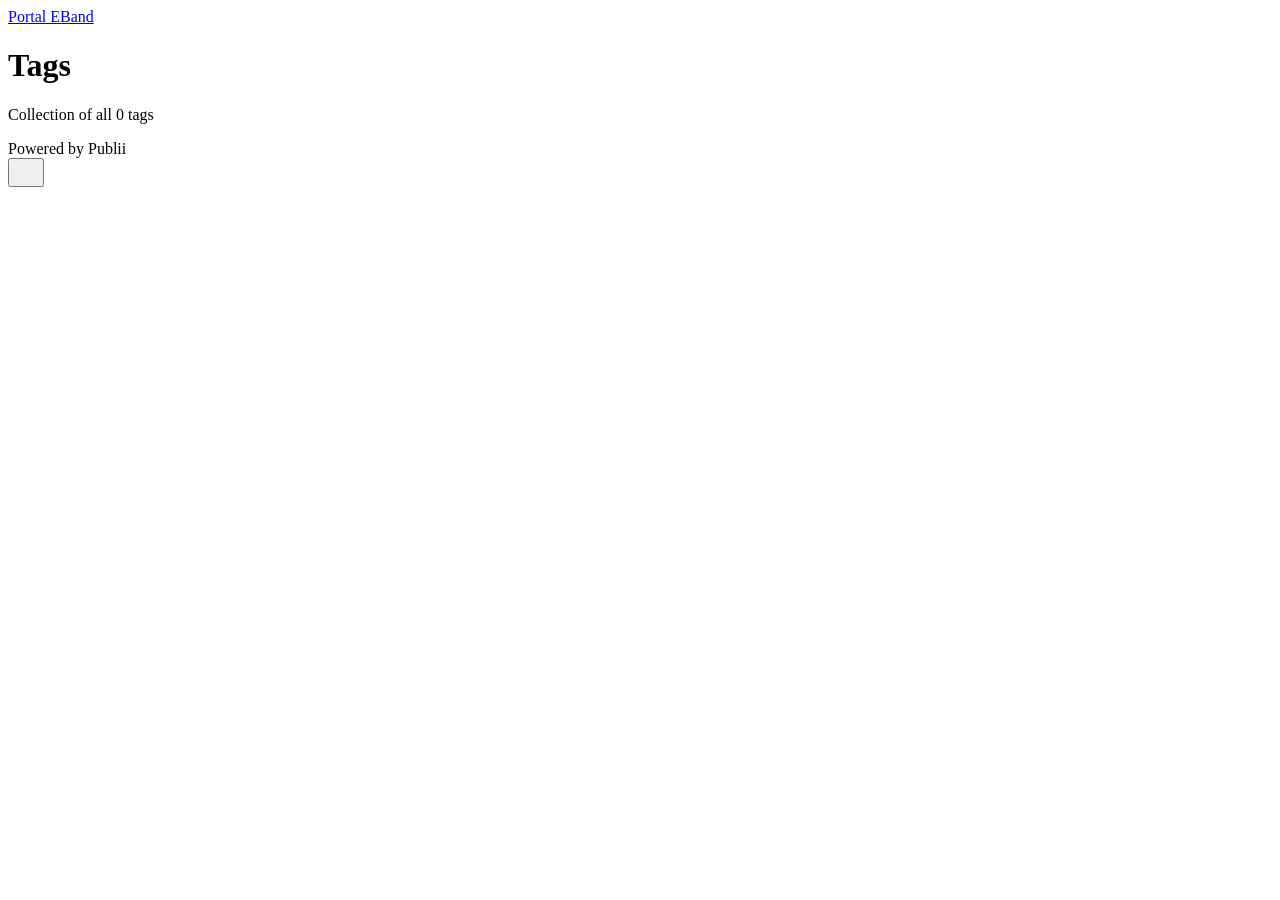
==== tags/index.html @ f34ad72b "Publii: update content" ====
<!DOCTYPE html><html lang="pt-br"><head><meta charset="utf-8"><meta http-equiv="X-UA-Compatible" content="IE=edge"><meta name="viewport" content="width=device-width,initial-scale=1"><title>All tags - Portal EBand</title><meta name="robots" content="noindex, follow"><meta name="generator" content="Publii Open-Source CMS for Static Site"><link rel="alternate" type="application/atom+xml" href="https://topprodutos.eband.com.br/feed.xml" title="Portal EBand - RSS"><link rel="alternate" type="application/json" href="https://topprodutos.eband.com.br/feed.json" title="Portal EBand - JSON"><meta property="og:title" content="Portal EBand"><meta property="og:site_name" content="Portal EBand"><meta property="og:description" content=""><meta property="og:url" content="https://topprodutos.eband.com.br/tags/"><meta property="og:type" content="website"><link rel="stylesheet" href="https://topprodutos.eband.com.br/assets/css/style.css?v=2110fdcc9616a96348b5f5ad11c64055"><script type="application/ld+json">{"@context":"http://schema.org","@type":"Organization","name":"Portal EBand","url":"https://topprodutos.eband.com.br/"}</script><noscript><style>img[loading] {
                    opacity: 1;
                }</style></noscript></head><body class="tags-template"><header class="top js-header"><a class="logo" href="https://topprodutos.eband.com.br/">Portal EBand</a></header><main class="page page--tags"><div class="hero hero--noimage"><header class="hero__content"><div class="wrapper"><h1>Tags</h1><p class="page__desc">Collection of all 0 tags</p></div></header></div><div class="wrapper"><ul class="feed feed--grid"></ul></div></main><footer class="footer"><div class="wrapper"><div class="footer__copyright">Powered by Publii</div><button id="backToTop" class="footer__bttop" aria-label="Back to top" title="Back to top"><svg width="20" height="20"><use xlink:href="https://topprodutos.eband.com.br/assets/svg/svg-map.svg#toparrow"/></svg></button></div></footer><script defer="defer" src="https://topprodutos.eband.com.br/assets/js/scripts.min.js?v=d0fc1030089a37f93a2d51bf6d07565c"></script><script>window.publiiThemeMenuConfig={mobileMenuMode:'sidebar',animationSpeed:300,submenuWidth: 'auto',doubleClickTime:500,mobileMenuExpandableSubmenus:true,relatedContainerForOverlayMenuSelector:'.top'};</script><script>var images = document.querySelectorAll('img[loading]');
        for (var i = 0; i < images.length; i++) {
            if (images[i].complete) {
                images[i].classList.add('is-loaded');
            } else {
                images[i].addEventListener('load', function () {
                    this.classList.add('is-loaded');
                }, false);
            }
        }</script></body></html>
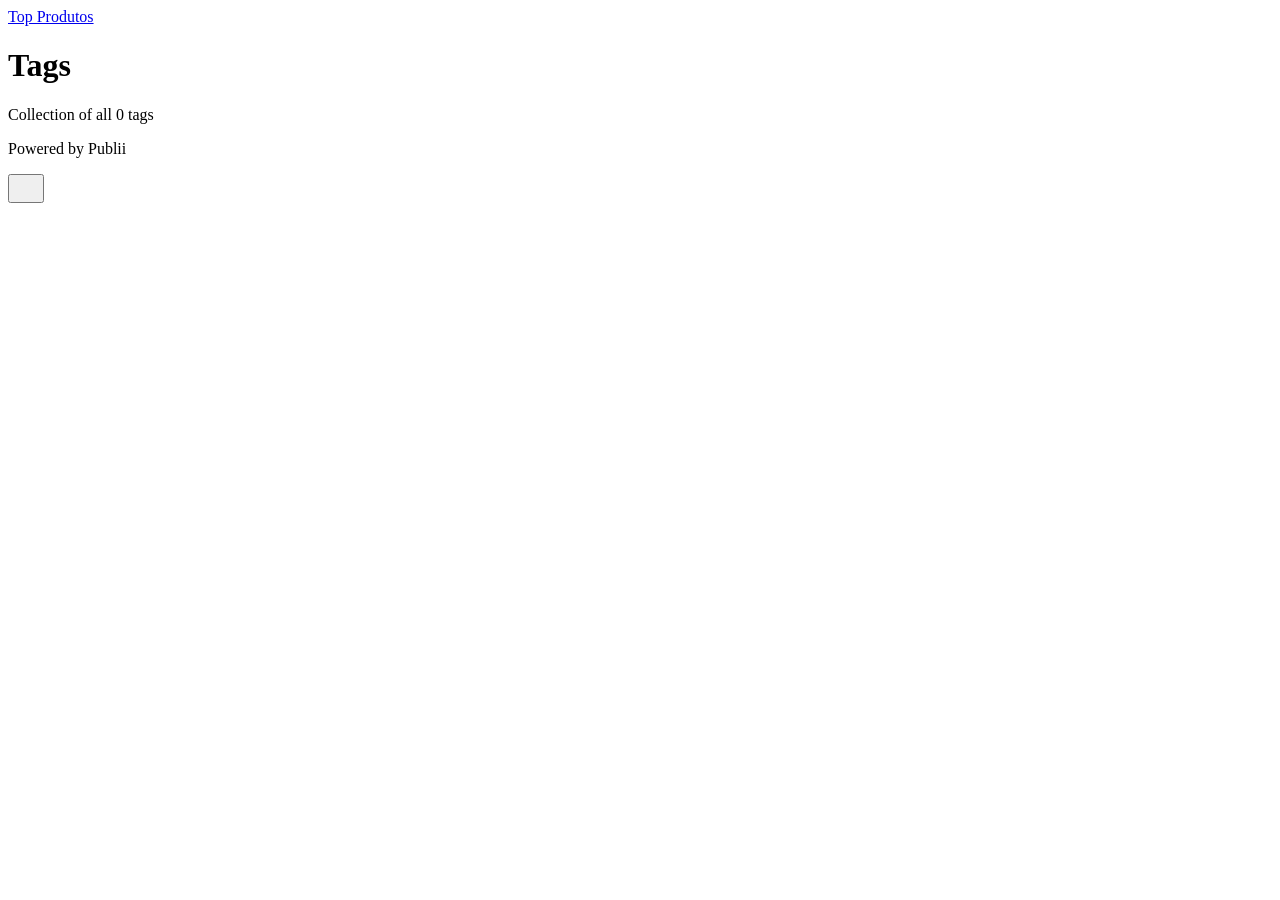
==== commit 17336a80: "Publii: update content" ====
--- a/tags/index.html
+++ b/tags/index.html
@@ -1,6 +1,6 @@
-<!DOCTYPE html><html lang="pt-br"><head><meta charset="utf-8"><meta http-equiv="X-UA-Compatible" content="IE=edge"><meta name="viewport" content="width=device-width,initial-scale=1"><title>All tags - Portal EBand</title><meta name="robots" content="noindex, follow"><meta name="generator" content="Publii Open-Source CMS for Static Site"><link rel="alternate" type="application/atom+xml" href="https://topprodutos.eband.com.br/feed.xml" title="Portal EBand - RSS"><link rel="alternate" type="application/json" href="https://topprodutos.eband.com.br/feed.json" title="Portal EBand - JSON"><meta property="og:title" content="Portal EBand"><meta property="og:site_name" content="Portal EBand"><meta property="og:description" content=""><meta property="og:url" content="https://topprodutos.eband.com.br/tags/"><meta property="og:type" content="website"><link rel="stylesheet" href="https://topprodutos.eband.com.br/assets/css/style.css?v=2110fdcc9616a96348b5f5ad11c64055"><script type="application/ld+json">{"@context":"http://schema.org","@type":"Organization","name":"Portal EBand","url":"https://topprodutos.eband.com.br/"}</script><noscript><style>img[loading] {
+<!DOCTYPE html><html lang="pt-br"><head><meta charset="utf-8"><meta http-equiv="X-UA-Compatible" content="IE=edge"><meta name="viewport" content="width=device-width,initial-scale=1"><title>All tags - Top Produtos</title><meta name="robots" content="noindex, follow"><meta name="generator" content="Publii Open-Source CMS for Static Site"><link rel="alternate" type="application/atom+xml" href="https://topprodutos.eband.com.br/feed.xml" title="Top Produtos - RSS"><link rel="alternate" type="application/json" href="https://topprodutos.eband.com.br/feed.json" title="Top Produtos - JSON"><meta property="og:title" content="Top Produtos"><meta property="og:site_name" content="Top Produtos"><meta property="og:description" content=""><meta property="og:url" content="https://topprodutos.eband.com.br/tags/"><meta property="og:type" content="website"><link rel="preload" href="https://topprodutos.eband.com.br/assets/dynamic/fonts/montserrat/montserrat.woff2" as="font" type="font/woff2" crossorigin><link rel="stylesheet" href="https://topprodutos.eband.com.br/assets/css/style.css?v=7c56020a0013b8ee23d3dd3d34db9b94"><script type="application/ld+json">{"@context":"http://schema.org","@type":"Organization","name":"Top Produtos","url":"https://topprodutos.eband.com.br/"}</script><noscript><style>img[loading] {
                     opacity: 1;
-                }</style></noscript></head><body class="tags-template"><header class="top js-header"><a class="logo" href="https://topprodutos.eband.com.br/">Portal EBand</a></header><main class="page page--tags"><div class="hero hero--noimage"><header class="hero__content"><div class="wrapper"><h1>Tags</h1><p class="page__desc">Collection of all 0 tags</p></div></header></div><div class="wrapper"><ul class="feed feed--grid"></ul></div></main><footer class="footer"><div class="wrapper"><div class="footer__copyright">Powered by Publii</div><button id="backToTop" class="footer__bttop" aria-label="Back to top" title="Back to top"><svg width="20" height="20"><use xlink:href="https://topprodutos.eband.com.br/assets/svg/svg-map.svg#toparrow"/></svg></button></div></footer><script defer="defer" src="https://topprodutos.eband.com.br/assets/js/scripts.min.js?v=d0fc1030089a37f93a2d51bf6d07565c"></script><script>window.publiiThemeMenuConfig={mobileMenuMode:'sidebar',animationSpeed:300,submenuWidth: 'auto',doubleClickTime:500,mobileMenuExpandableSubmenus:true,relatedContainerForOverlayMenuSelector:'.top'};</script><script>var images = document.querySelectorAll('img[loading]');
+                }</style></noscript></head><body class="tags-template"><header class="top js-header"><a class="logo" href="https://topprodutos.eband.com.br/">Top Produtos</a></header><main class="page page--tags"><div class="hero hero--noimage"><header class="hero__content"><div class="wrapper"><h1>Tags</h1><p class="page__desc">Collection of all 0 tags</p></div></header></div><div class="wrapper"><ul class="feed feed--grid"></ul></div></main><footer class="footer"><div class="wrapper"><div class="footer__copyright"><p>Powered by Publii</p></div><button id="backToTop" class="footer__bttop" aria-label="Back to top" title="Back to top"><svg width="20" height="20"><use xlink:href="https://topprodutos.eband.com.br/assets/svg/svg-map.svg#toparrow"/></svg></button></div></footer><script defer="defer" src="https://topprodutos.eband.com.br/assets/js/scripts.min.js?v=d0fc1030089a37f93a2d51bf6d07565c"></script><script>window.publiiThemeMenuConfig={mobileMenuMode:'sidebar',animationSpeed:300,submenuWidth: 'auto',doubleClickTime:500,mobileMenuExpandableSubmenus:true,relatedContainerForOverlayMenuSelector:'.top'};</script><script>var images = document.querySelectorAll('img[loading]');
         for (var i = 0; i < images.length; i++) {
             if (images[i].complete) {
                 images[i].classList.add('is-loaded');
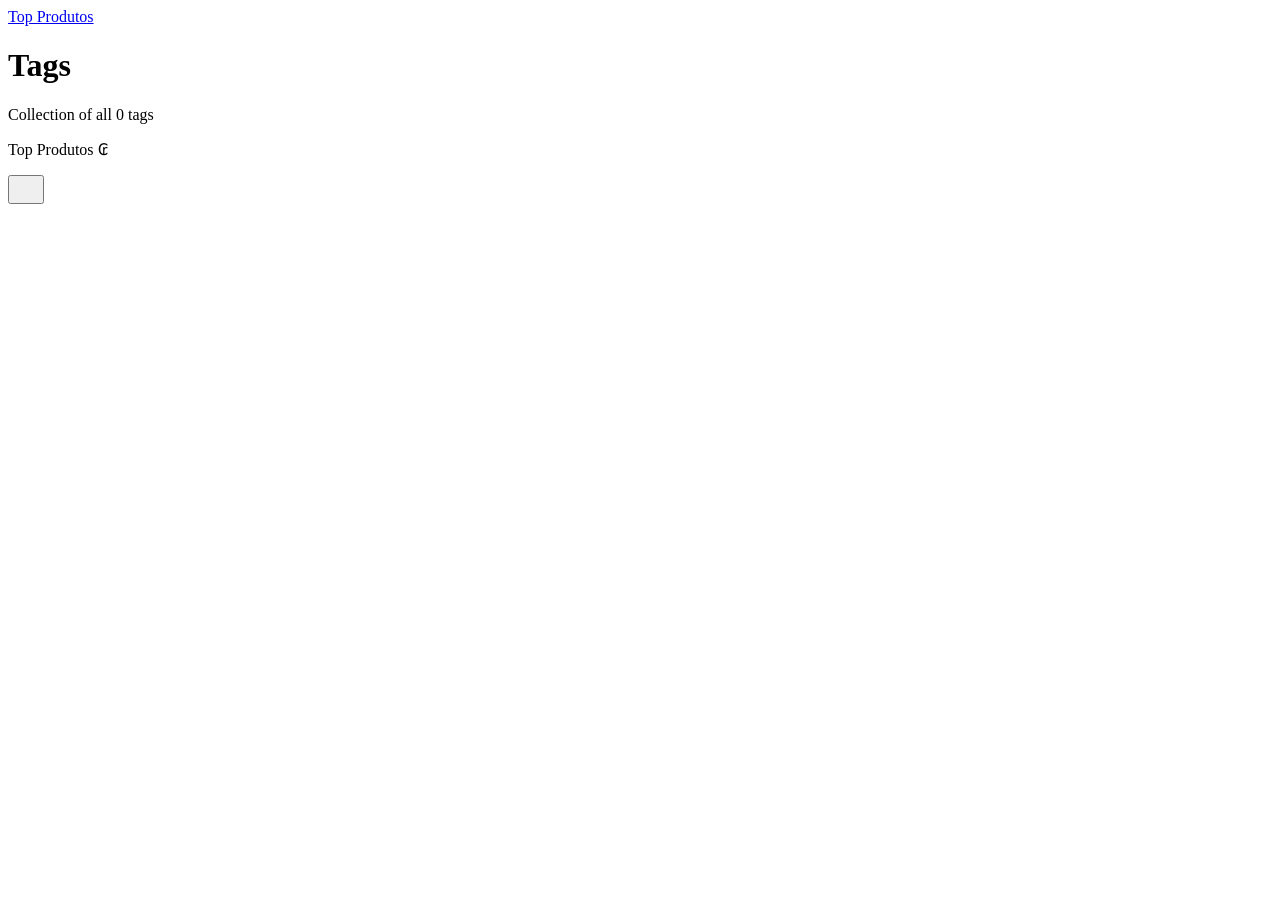
==== commit 733a2d5b: "Publii: update content" ====
--- a/tags/index.html
+++ b/tags/index.html
@@ -1,6 +1,6 @@
-<!DOCTYPE html><html lang="pt-br"><head><meta charset="utf-8"><meta http-equiv="X-UA-Compatible" content="IE=edge"><meta name="viewport" content="width=device-width,initial-scale=1"><title>All tags - Top Produtos</title><meta name="robots" content="noindex, follow"><meta name="generator" content="Publii Open-Source CMS for Static Site"><link rel="alternate" type="application/atom+xml" href="https://topprodutos.eband.com.br/feed.xml" title="Top Produtos - RSS"><link rel="alternate" type="application/json" href="https://topprodutos.eband.com.br/feed.json" title="Top Produtos - JSON"><meta property="og:title" content="Top Produtos"><meta property="og:site_name" content="Top Produtos"><meta property="og:description" content=""><meta property="og:url" content="https://topprodutos.eband.com.br/tags/"><meta property="og:type" content="website"><link rel="preload" href="https://topprodutos.eband.com.br/assets/dynamic/fonts/montserrat/montserrat.woff2" as="font" type="font/woff2" crossorigin><link rel="stylesheet" href="https://topprodutos.eband.com.br/assets/css/style.css?v=7c56020a0013b8ee23d3dd3d34db9b94"><script type="application/ld+json">{"@context":"http://schema.org","@type":"Organization","name":"Top Produtos","url":"https://topprodutos.eband.com.br/"}</script><noscript><style>img[loading] {
+<!DOCTYPE html><html lang="pt-br"><head><meta charset="utf-8"><meta http-equiv="X-UA-Compatible" content="IE=edge"><meta name="viewport" content="width=device-width,initial-scale=1"><title>All tags - Top Produtos</title><meta name="robots" content="noindex, follow"><meta name="generator" content="Publii Open-Source CMS for Static Site"><link rel="alternate" type="application/atom+xml" href="https://topprodutos.eband.com.br/feed.xml" title="Top Produtos - RSS"><link rel="alternate" type="application/json" href="https://topprodutos.eband.com.br/feed.json" title="Top Produtos - JSON"><meta property="og:title" content="Top Produtos"><meta property="og:site_name" content="Top Produtos"><meta property="og:description" content=""><meta property="og:url" content="https://topprodutos.eband.com.br/tags/"><meta property="og:type" content="website"><link rel="preload" href="https://topprodutos.eband.com.br/assets/dynamic/fonts/montserrat/montserrat.woff2" as="font" type="font/woff2" crossorigin><link rel="stylesheet" href="https://topprodutos.eband.com.br/assets/css/style.css?v=001463859abb024b64fbb81a0ef6abdf"><script type="application/ld+json">{"@context":"http://schema.org","@type":"Organization","name":"Top Produtos","url":"https://topprodutos.eband.com.br/"}</script><noscript><style>img[loading] {
                     opacity: 1;
-                }</style></noscript></head><body class="tags-template"><header class="top js-header"><a class="logo" href="https://topprodutos.eband.com.br/">Top Produtos</a></header><main class="page page--tags"><div class="hero hero--noimage"><header class="hero__content"><div class="wrapper"><h1>Tags</h1><p class="page__desc">Collection of all 0 tags</p></div></header></div><div class="wrapper"><ul class="feed feed--grid"></ul></div></main><footer class="footer"><div class="wrapper"><div class="footer__copyright"><p>Powered by Publii</p></div><button id="backToTop" class="footer__bttop" aria-label="Back to top" title="Back to top"><svg width="20" height="20"><use xlink:href="https://topprodutos.eband.com.br/assets/svg/svg-map.svg#toparrow"/></svg></button></div></footer><script defer="defer" src="https://topprodutos.eband.com.br/assets/js/scripts.min.js?v=d0fc1030089a37f93a2d51bf6d07565c"></script><script>window.publiiThemeMenuConfig={mobileMenuMode:'sidebar',animationSpeed:300,submenuWidth: 'auto',doubleClickTime:500,mobileMenuExpandableSubmenus:true,relatedContainerForOverlayMenuSelector:'.top'};</script><script>var images = document.querySelectorAll('img[loading]');
+                }</style></noscript></head><body class="tags-template"><header class="top js-header"><a class="logo" href="https://topprodutos.eband.com.br/">Top Produtos</a></header><main class="page page--tags"><div class="hero hero--noimage"><header class="hero__content"><div class="wrapper"><h1>Tags</h1><p class="page__desc">Collection of all 0 tags</p></div></header></div><div class="wrapper"><ul class="feed feed--grid"></ul></div></main><footer class="footer"><div class="wrapper"><div class="footer__copyright"><p>Top Produtos ₢</p></div><button id="backToTop" class="footer__bttop" aria-label="Back to top" title="Back to top"><svg width="20" height="20"><use xlink:href="https://topprodutos.eband.com.br/assets/svg/svg-map.svg#toparrow"/></svg></button></div></footer><script defer="defer" src="https://topprodutos.eband.com.br/assets/js/scripts.min.js?v=d0fc1030089a37f93a2d51bf6d07565c"></script><script>window.publiiThemeMenuConfig={mobileMenuMode:'sidebar',animationSpeed:300,submenuWidth: 'auto',doubleClickTime:500,mobileMenuExpandableSubmenus:true,relatedContainerForOverlayMenuSelector:'.top'};</script><script>var images = document.querySelectorAll('img[loading]');
         for (var i = 0; i < images.length; i++) {
             if (images[i].complete) {
                 images[i].classList.add('is-loaded');
